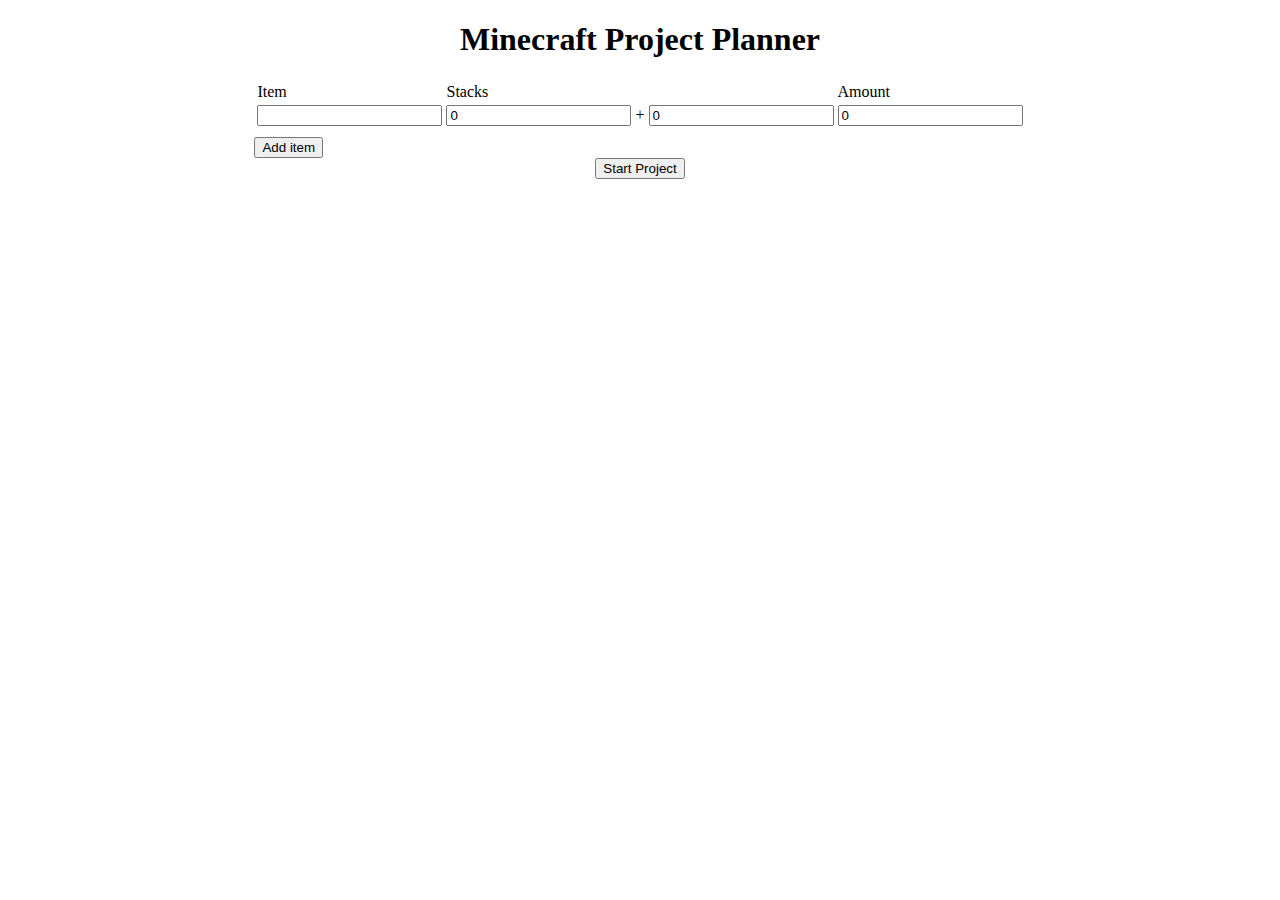
==== project-planner.html @ 77b07744 "Minecraft project planner page" ====
<!DOCTYPE html>
<html lang="en">
<head>
    <meta charset="UTF-8">
    <meta name="viewport" content="width=device-width, initial-scale=1.0">

    <link rel="stylesheet" href="project_planner.css">

    <title>Minecraft Project Planner</title>
</head>
<body>
    <h1>Minecraft Project Planner</h1>
    <div class="planner-config">
        <table>
            <tr>
                <td>Item</td>
                <td>Stacks</td>
                <td>Amount</td>
            </tr>
            <tr>
                <td>
                    <input list="items">
                    <datalist id="items" class="items-list">
                        
                    </datalist>
                </td>
                <td>
                    <input type="number" class="item-stacks-nb" value="0" min="0"> + <input type="number" class="item-stacks-rest" value="0" min="0">
                </td>
                <td>
                    <input type="number" class="item-amount" value="0" min="0">
                </td>
            </tr>
        </table>
        <button id="add-item-btn">Add item</button>
    </div>
    <button id="start-project-btn">Start Project</button>
    
</body>
</html>
---- project_planner.css ----
body {
    margin: 0;
    padding: 0;
    box-sizing: border-box;

    display: flex;
    flex-direction: column;
    align-items: center;
    justify-content: flex-start;
}

.planner-config {
    display: flex;
    flex-direction: column;
    align-items: flex-start;
    justify-content: center;
    gap: .5rem;
}
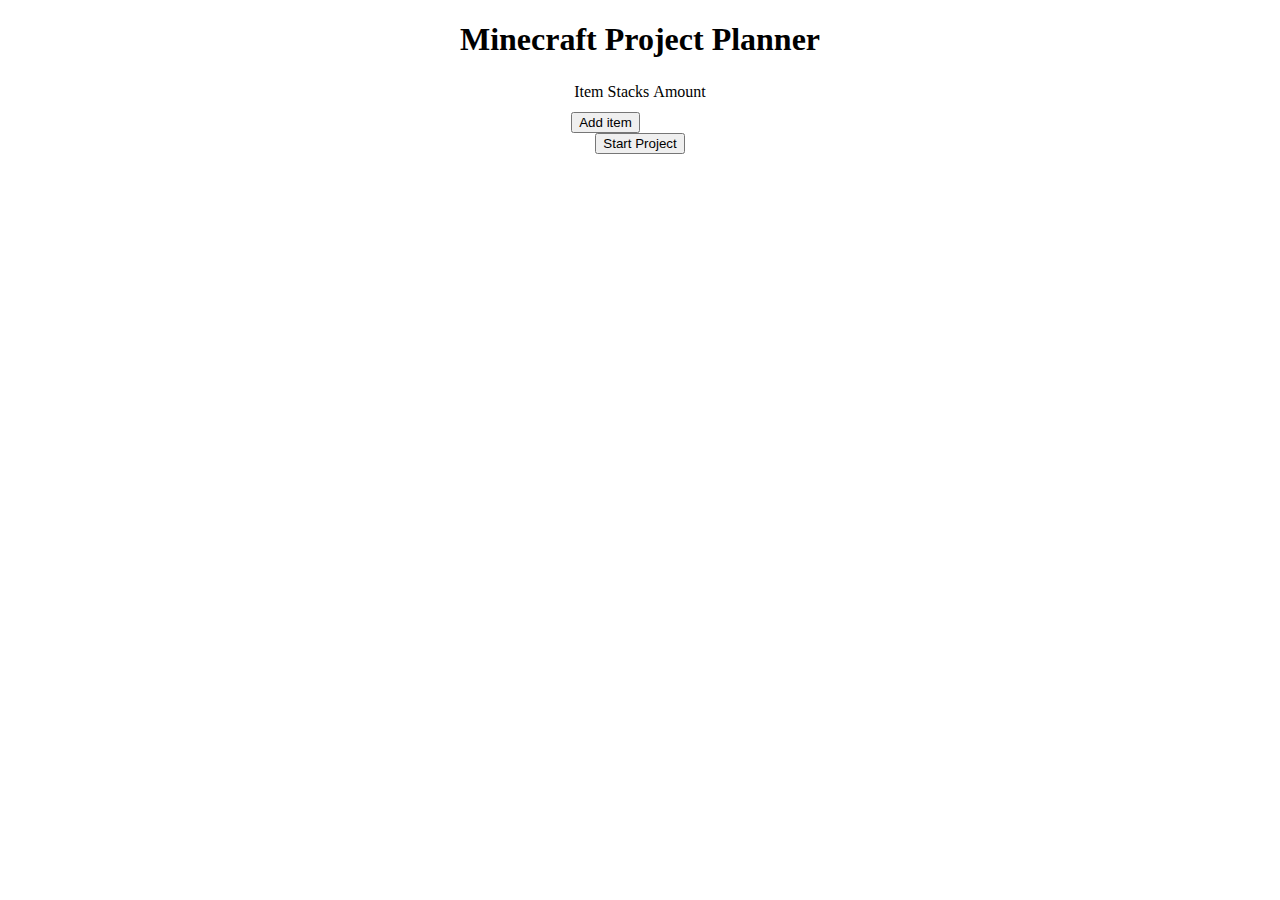
==== commit 248fdbc9: "Responsive item selector using API" ====
--- a/project-planner.html
+++ b/project-planner.html
@@ -4,7 +4,8 @@
     <meta charset="UTF-8">
     <meta name="viewport" content="width=device-width, initial-scale=1.0">
 
-    <link rel="stylesheet" href="project_planner.css">
+    <link rel="stylesheet" href="./css/project_planner.css">
+    <script src="./js/project_planner.js"></script>
 
     <title>Minecraft Project Planner</title>
 </head>
@@ -17,20 +18,6 @@
                 <td>Stacks</td>
                 <td>Amount</td>
             </tr>
-            <tr>
-                <td>
-                    <input list="items">
-                    <datalist id="items" class="items-list">
-                        
-                    </datalist>
-                </td>
-                <td>
-                    <input type="number" class="item-stacks-nb" value="0" min="0"> + <input type="number" class="item-stacks-rest" value="0" min="0">
-                </td>
-                <td>
-                    <input type="number" class="item-amount" value="0" min="0">
-                </td>
-            </tr>
         </table>
         <button id="add-item-btn">Add item</button>
     </div>
--- a/css/project_planner.css
+++ b/css/project_planner.css
@@ -0,0 +1,18 @@
+body {
+    margin: 0;
+    padding: 0;
+    box-sizing: border-box;
+
+    display: flex;
+    flex-direction: column;
+    align-items: center;
+    justify-content: flex-start;
+}
+
+.planner-config {
+    display: flex;
+    flex-direction: column;
+    align-items: flex-start;
+    justify-content: center;
+    gap: .5rem;
+}